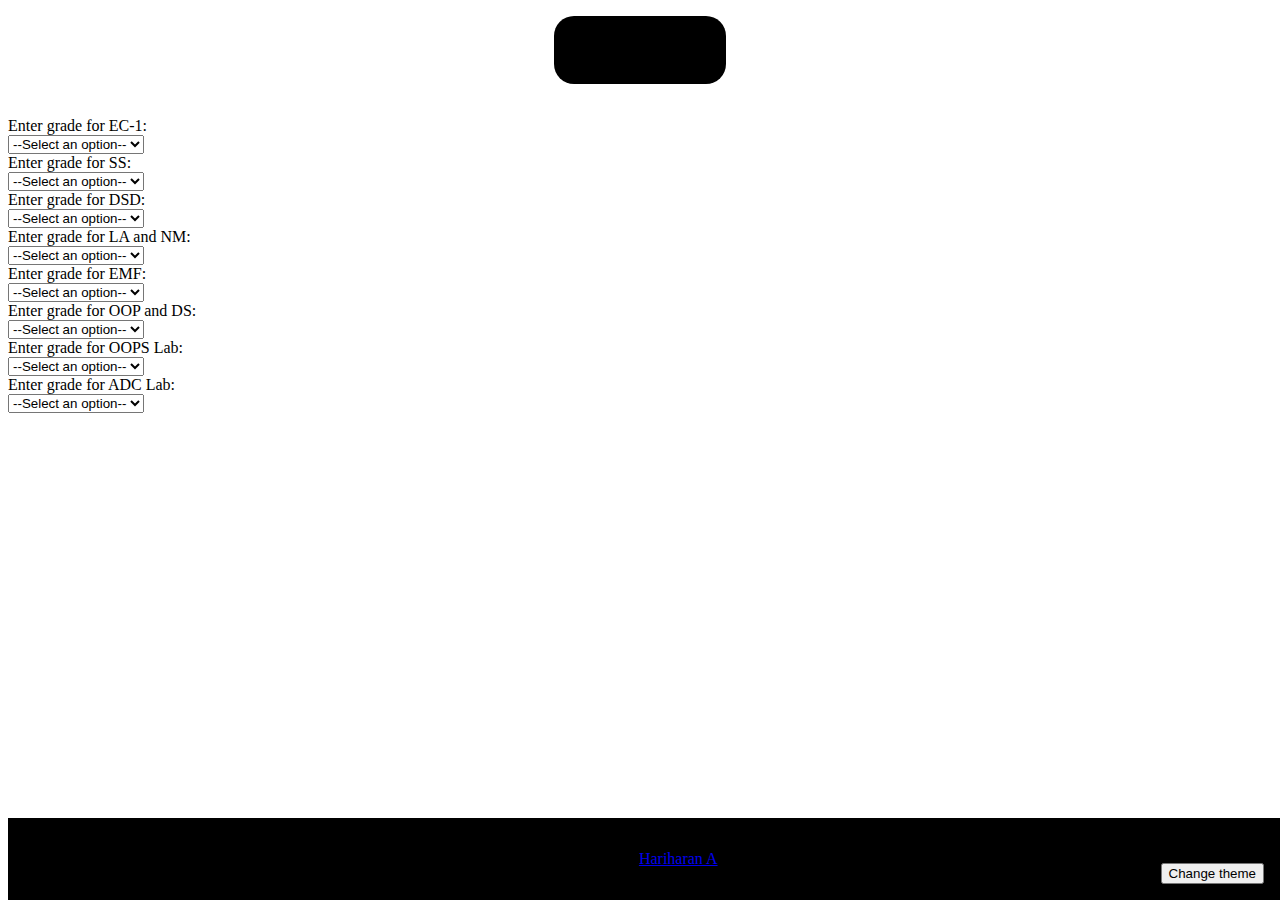
==== index.html @ 106b1908 "Add files via upload" ====
<!DOCTYPE html>
<html lang="en">
<head>
    <meta charset="UTF-8">
    <meta http-equiv="X-UA-Compatible" content="IE=edge">
    <meta name="viewport" content="width=device-width, initial-scale=1.0">
    <link rel="stylesheet" href="https://cdn.jsdelivr.net/npm/bootstrap@4.6.1/dist/css/bootstrap.min.css" integrity="sha384-zCbKRCUGaJDkqS1kPbPd7TveP5iyJE0EjAuZQTgFLD2ylzuqKfdKlfG/eSrtxUkn" crossorigin="anonymous">
    <title>ECE Sem3 GPA Calculator</title>
    <link rel="stylesheet" href="static/styles.css">
</head>
<body class="bg-dark text-light">
  <span class="gpa-result">Your GPA: <span id="result-box"></span></span>
    <form class="container">
        <div class="form-group row">
          <label class="col-sm-3 col-form-label">Enter grade for EC-1:</label>
          <div class="col-sm-9">
              <select class="form-control sele" id="sub1" name="ec1">
                <option>--Select an option--</option>
                <option>O</option>
                <option>A+</option>
                <option>A</option>
                <option>B+</option>
                <option>B</option>
                <option>RA or A</option>
              </select>
          </div>
        </div>

        <div class="form-group row">
            <label class="col-sm-3 col-form-label">Enter grade for SS:</label>
            <div class="col-sm-9">
                <select class="form-control sele" id="sub1" name="ss">
                  <option>--Select an option--</option>
                  <option>O</option>
                  <option>A+</option>
                  <option>A</option>
                  <option>B+</option>
                  <option>B</option>
                  <option>RA or A</option>
                </select>
            </div>
          </div>

          <div class="form-group row">
            <label class="col-sm-3 col-form-label">Enter grade for DSD:</label>
            <div class="col-sm-9">
                <select class="form-control sele" id="sub1" name="dsd">
                  <option>--Select an option--</option>
                  <option>O</option>
                  <option>A+</option>
                  <option>A</option>
                  <option>B+</option>
                  <option>B</option>
                  <option>RA or A</option>
                </select>
            </div>
          </div>

          <div class="form-group row">
            <label class="col-sm-3 col-form-label">Enter grade for LA and NM:</label>
            <div class="col-sm-9">
                <select class="form-control sele" id="sub1" name="maths">
                  <option>--Select an option--</option>
                  <option>O</option>
                  <option>A+</option>
                  <option>A</option>
                  <option>B+</option>
                  <option>B</option>
                  <option>RA or A</option>
                </select>
            </div>
          </div>

          <div class="form-group row">
            <label class="col-sm-3 col-form-label">Enter grade for EMF:</label>
            <div class="col-sm-9">
                <select class="form-control sele" id="sub1" name="emf">
                  <option>--Select an option--</option>
                  <option>O</option>
                  <option>A+</option>
                  <option>A</option>
                  <option>B+</option>
                  <option>B</option>
                  <option>RA or A</option>
                </select>
            </div>
          </div>

          <div class="form-group row">
            <label class="col-sm-3 col-form-label">Enter grade for OOP and DS:</label>
            <div class="col-sm-9">
                <select class="form-control sele" id="sub1" name="oops">
                  <option>--Select an option--</option>
                  <option>O</option>
                  <option>A+</option>
                  <option>A</option>
                  <option>B+</option>
                  <option>B</option>
                  <option>RA or A</option>
                </select>
            </div>
          </div>

          <div class="form-group row">
            <label class="col-sm-3 col-form-label">Enter grade for OOPS Lab:</label>
            <div class="col-sm-9">
                <select class="form-control sele" id="sub1" name="oopslab">
                  <option>--Select an option--</option>
                  <option>O</option>
                  <option>A+</option>
                  <option>A</option>
                  <option>B+</option>
                  <option>B</option>
                  <option>RA or A</option>
                </select>
            </div>
          </div>

          <div class="form-group row">
            <label class="col-sm-3 col-form-label">Enter grade for ADC Lab:</label>
            <div class="col-sm-9">
                <select class="form-control sele" id="sub1" name="adclab">
                  <option>--Select an option--</option>
                  <option>O</option>
                  <option>A+</option>
                  <option>A</option>
                  <option>B+</option>
                  <option>B</option>
                  <option>RA or A</option>
                </select>
            </div>
          </div>
      </form>
    <div class="leftal">
      <button class="btn btn-secondary" id="toggle_mode">Change theme</button>
    </div>
    <footer>
      <span>
        Made by <a href="https://github.com/hariharan-tech">Hariharan A</a>
      </span>
    </footer>
    <script src="https://cdn.jsdelivr.net/npm/jquery@3.5.1/dist/jquery.slim.min.js" integrity="sha384-DfXdz2htPH0lsSSs5nCTpuj/zy4C+OGpamoFVy38MVBnE+IbbVYUew+OrCXaRkfj" crossorigin="anonymous"></script>
    <script src="https://cdn.jsdelivr.net/npm/bootstrap@4.6.1/dist/js/bootstrap.bundle.min.js" integrity="sha384-fQybjgWLrvvRgtW6bFlB7jaZrFsaBXjsOMm/tB9LTS58ONXgqbR9W8oWht/amnpF" crossorigin="anonymous"></script>
    <script src="index.js"></script>
</body>
</html>
---- static/styles.css ----
body{
    text-align: center;
    margin-top:2rem;
}

.gpa-result{
    padding: 1rem;
    background-color: black;
    font-size:2rem;
    border-radius: 20px;
}

form{
    text-align: left;
    margin-top: 3rem;
}

.leftal{
    z-index: 1;
}

footer{
    background-color: black;
    padding:2rem 0;
    position: absolute;
    width:100%;
    bottom:0;
    z-index:0;
}

@media screen and (min-width:780px){
    .leftal{
        position:absolute;
        bottom:1rem;
        right:1rem;
    }
}

@media screen and (max-width:780px){
    .leftal{
        position:sticky;
        text-align: right;
        bottom:0.8rem;
    }
    footer{
        position:relative;
    }
}
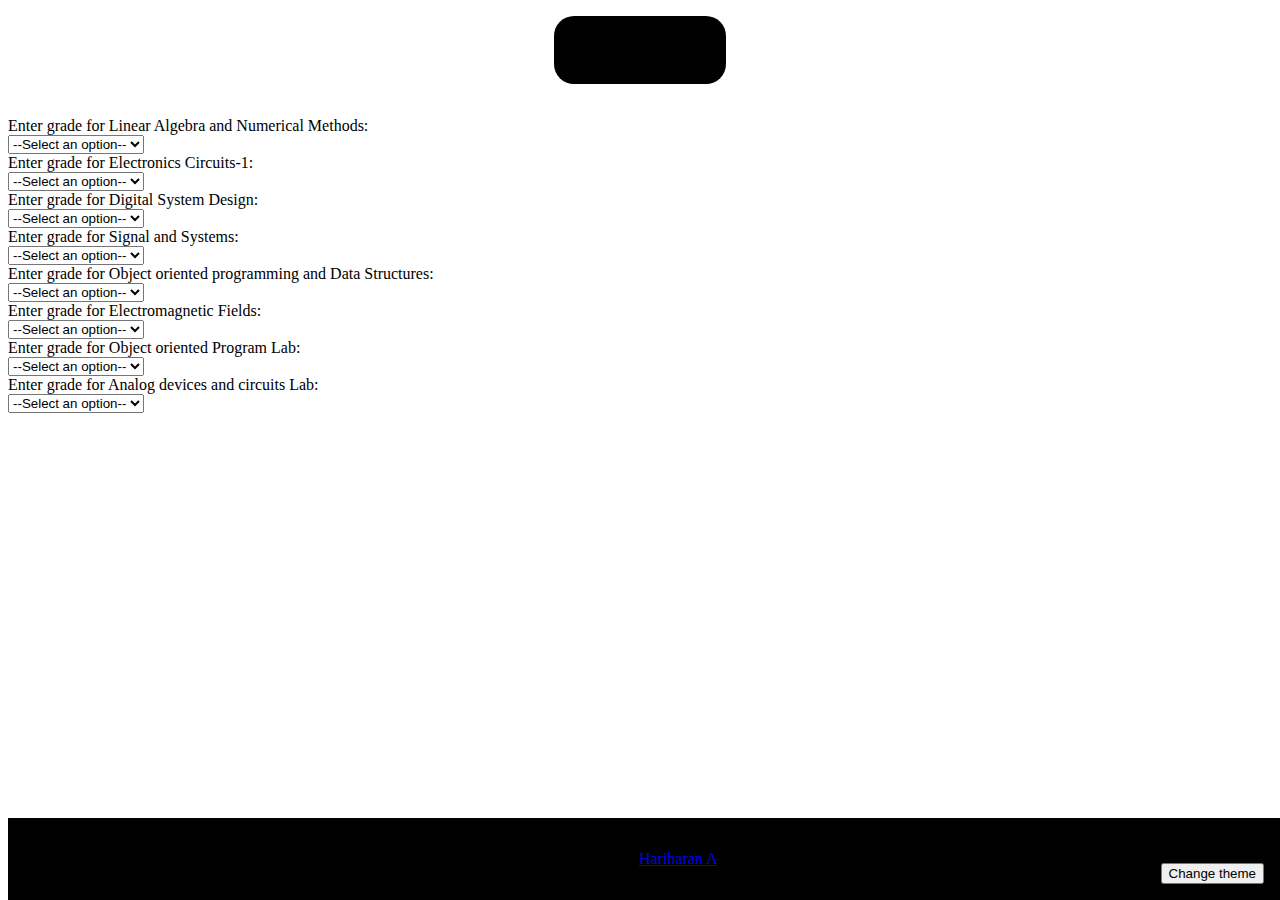
==== commit 50b374b6: "Update index.html" ====
--- a/index.html
+++ b/index.html
@@ -11,8 +11,24 @@
 <body class="bg-dark text-light">
   <span class="gpa-result">Your GPA: <span id="result-box"></span></span>
     <form class="container">
+        
         <div class="form-group row">
-          <label class="col-sm-3 col-form-label">Enter grade for EC-1:</label>
+            <label class="col-sm-3 col-form-label">Enter grade for Linear Algebra and Numerical Methods:</label>
+            <div class="col-sm-9">
+                <select class="form-control sele" id="sub1" name="maths">
+                  <option>--Select an option--</option>
+                  <option>O</option>
+                  <option>A+</option>
+                  <option>A</option>
+                  <option>B+</option>
+                  <option>B</option>
+                  <option>RA or A</option>
+                </select>
+            </div>
+          </div>
+        
+        <div class="form-group row">
+          <label class="col-sm-3 col-form-label">Enter grade for Electronics Circuits-1:</label>
           <div class="col-sm-9">
               <select class="form-control sele" id="sub1" name="ec1">
                 <option>--Select an option--</option>
@@ -26,23 +42,8 @@
           </div>
         </div>
 
-        <div class="form-group row">
-            <label class="col-sm-3 col-form-label">Enter grade for SS:</label>
-            <div class="col-sm-9">
-                <select class="form-control sele" id="sub1" name="ss">
-                  <option>--Select an option--</option>
-                  <option>O</option>
-                  <option>A+</option>
-                  <option>A</option>
-                  <option>B+</option>
-                  <option>B</option>
-                  <option>RA or A</option>
-                </select>
-            </div>
-          </div>
-
           <div class="form-group row">
-            <label class="col-sm-3 col-form-label">Enter grade for DSD:</label>
+            <label class="col-sm-3 col-form-label">Enter grade for Digital System Design:</label>
             <div class="col-sm-9">
                 <select class="form-control sele" id="sub1" name="dsd">
                   <option>--Select an option--</option>
@@ -57,9 +58,9 @@
           </div>
 
           <div class="form-group row">
-            <label class="col-sm-3 col-form-label">Enter grade for LA and NM:</label>
+            <label class="col-sm-3 col-form-label">Enter grade for Signal and Systems:</label>
             <div class="col-sm-9">
-                <select class="form-control sele" id="sub1" name="maths">
+                <select class="form-control sele" id="sub1" name="ss">
                   <option>--Select an option--</option>
                   <option>O</option>
                   <option>A+</option>
@@ -71,8 +72,23 @@
             </div>
           </div>
 
+        <div class="form-group row">
+            <label class="col-sm-3 col-form-label">Enter grade for Object oriented programming and Data Structures:</label>
+            <div class="col-sm-9">
+                <select class="form-control sele" id="sub1" name="oops">
+                  <option>--Select an option--</option>
+                  <option>O</option>
+                  <option>A+</option>
+                  <option>A</option>
+                  <option>B+</option>
+                  <option>B</option>
+                  <option>RA or A</option>
+                </select>
+            </div>
+          </div>
+        
           <div class="form-group row">
-            <label class="col-sm-3 col-form-label">Enter grade for EMF:</label>
+            <label class="col-sm-3 col-form-label">Enter grade for Electromagnetic Fields:</label>
             <div class="col-sm-9">
                 <select class="form-control sele" id="sub1" name="emf">
                   <option>--Select an option--</option>
@@ -85,24 +101,9 @@
                 </select>
             </div>
           </div>
-
+        
           <div class="form-group row">
-            <label class="col-sm-3 col-form-label">Enter grade for OOP and DS:</label>
-            <div class="col-sm-9">
-                <select class="form-control sele" id="sub1" name="oops">
-                  <option>--Select an option--</option>
-                  <option>O</option>
-                  <option>A+</option>
-                  <option>A</option>
-                  <option>B+</option>
-                  <option>B</option>
-                  <option>RA or A</option>
-                </select>
-            </div>
-          </div>
-
-          <div class="form-group row">
-            <label class="col-sm-3 col-form-label">Enter grade for OOPS Lab:</label>
+            <label class="col-sm-3 col-form-label">Enter grade for Object oriented Program Lab:</label>
             <div class="col-sm-9">
                 <select class="form-control sele" id="sub1" name="oopslab">
                   <option>--Select an option--</option>
@@ -117,7 +118,7 @@
           </div>
 
           <div class="form-group row">
-            <label class="col-sm-3 col-form-label">Enter grade for ADC Lab:</label>
+            <label class="col-sm-3 col-form-label">Enter grade for Analog devices and circuits Lab:</label>
             <div class="col-sm-9">
                 <select class="form-control sele" id="sub1" name="adclab">
                   <option>--Select an option--</option>
@@ -143,4 +144,4 @@
     <script src="https://cdn.jsdelivr.net/npm/bootstrap@4.6.1/dist/js/bootstrap.bundle.min.js" integrity="sha384-fQybjgWLrvvRgtW6bFlB7jaZrFsaBXjsOMm/tB9LTS58ONXgqbR9W8oWht/amnpF" crossorigin="anonymous"></script>
     <script src="index.js"></script>
 </body>
-</html>+</html>
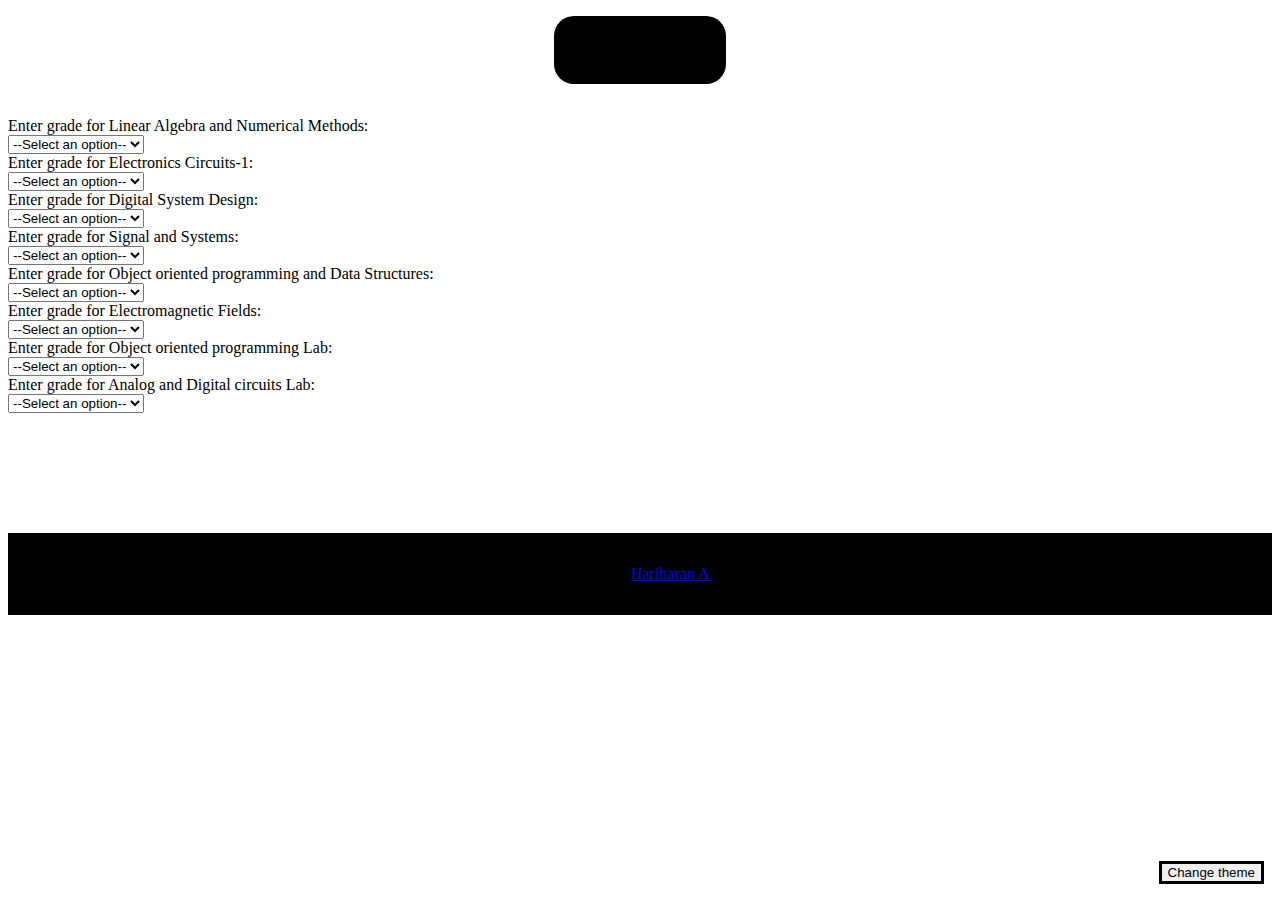
==== commit a8d2499f: "Update index.html" ====
--- a/index.html
+++ b/index.html
@@ -103,7 +103,7 @@
           </div>
         
           <div class="form-group row">
-            <label class="col-sm-3 col-form-label">Enter grade for Object oriented Program Lab:</label>
+            <label class="col-sm-3 col-form-label">Enter grade for Object oriented programming Lab:</label>
             <div class="col-sm-9">
                 <select class="form-control sele" id="sub1" name="oopslab">
                   <option>--Select an option--</option>
@@ -118,7 +118,7 @@
           </div>
 
           <div class="form-group row">
-            <label class="col-sm-3 col-form-label">Enter grade for Analog devices and circuits Lab:</label>
+            <label class="col-sm-3 col-form-label">Enter grade for Analog and Digital circuits Lab:</label>
             <div class="col-sm-9">
                 <select class="form-control sele" id="sub1" name="adclab">
                   <option>--Select an option--</option>
--- a/static/styles.css
+++ b/static/styles.css
@@ -15,6 +15,10 @@
     margin-top: 3rem;
 }
 
+#toggle_mode{
+    border:solid black 3px;
+}
+
 .leftal{
     z-index: 1;
 }
@@ -22,9 +26,7 @@
 footer{
     background-color: black;
     padding:2rem 0;
-    position: absolute;
-    width:100%;
-    bottom:0;
+    margin-top:7.5rem;
     z-index:0;
 }
 
@@ -42,7 +44,4 @@
         text-align: right;
         bottom:0.8rem;
     }
-    footer{
-        position:relative;
-    }
-}+}
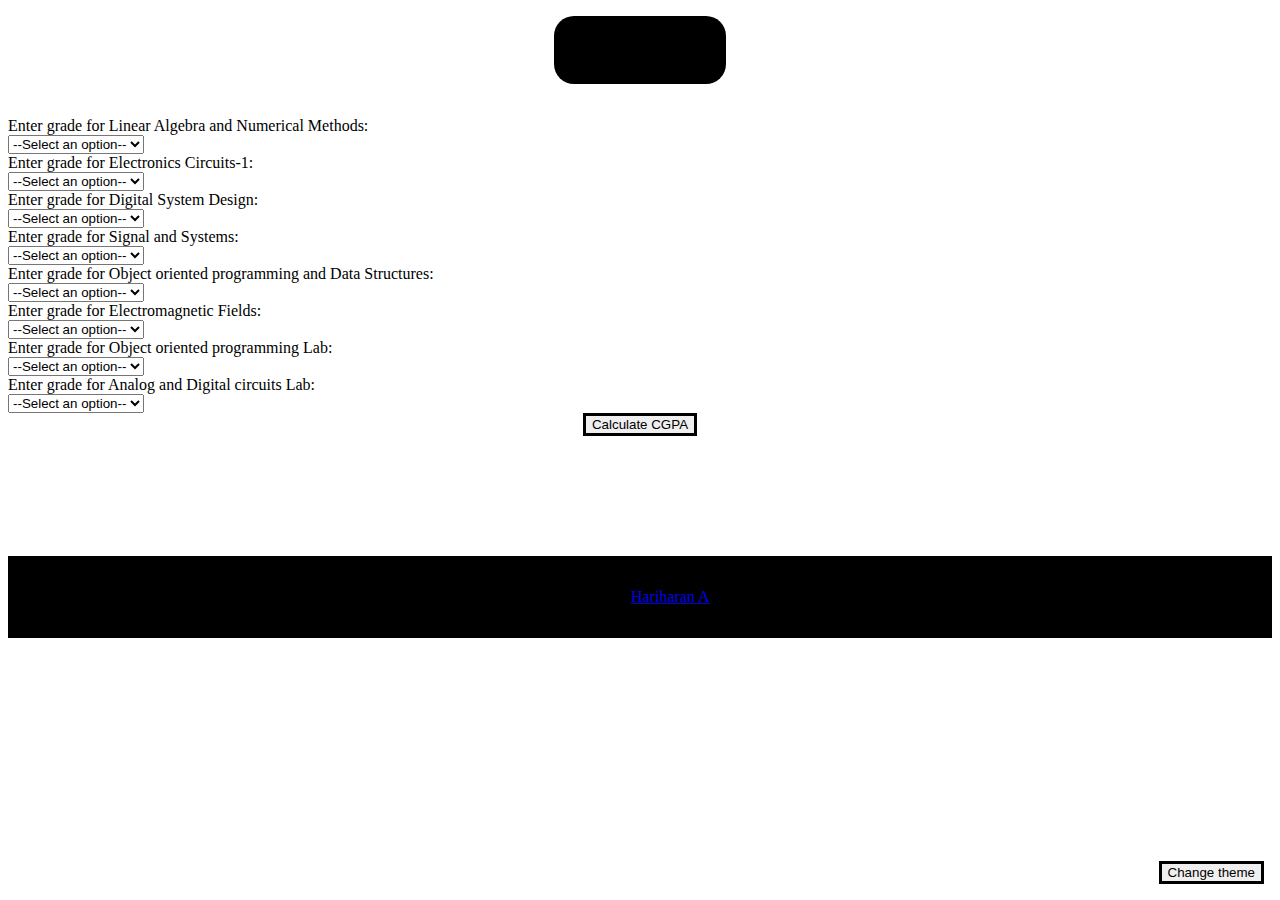
==== commit 3fb9337d: "Update index.html" ====
--- a/index.html
+++ b/index.html
@@ -22,7 +22,7 @@
                   <option>A</option>
                   <option>B+</option>
                   <option>B</option>
-                  <option>RA or A</option>
+                  <option>RA or AB</option>
                 </select>
             </div>
           </div>
@@ -37,7 +37,7 @@
                 <option>A</option>
                 <option>B+</option>
                 <option>B</option>
-                <option>RA or A</option>
+                <option>RA or AB</option>
               </select>
           </div>
         </div>
@@ -52,7 +52,7 @@
                   <option>A</option>
                   <option>B+</option>
                   <option>B</option>
-                  <option>RA or A</option>
+                  <option>RA or AB</option>
                 </select>
             </div>
           </div>
@@ -67,7 +67,7 @@
                   <option>A</option>
                   <option>B+</option>
                   <option>B</option>
-                  <option>RA or A</option>
+                  <option>RA or AB</option>
                 </select>
             </div>
           </div>
@@ -82,7 +82,7 @@
                   <option>A</option>
                   <option>B+</option>
                   <option>B</option>
-                  <option>RA or A</option>
+                  <option>RA or AB</option>
                 </select>
             </div>
           </div>
@@ -97,7 +97,7 @@
                   <option>A</option>
                   <option>B+</option>
                   <option>B</option>
-                  <option>RA or A</option>
+                  <option>RA or AB</option>
                 </select>
             </div>
           </div>
@@ -112,7 +112,7 @@
                   <option>A</option>
                   <option>B+</option>
                   <option>B</option>
-                  <option>RA or A</option>
+                  <option>RA or AB</option>
                 </select>
             </div>
           </div>
@@ -127,13 +127,16 @@
                   <option>A</option>
                   <option>B+</option>
                   <option>B</option>
-                  <option>RA or A</option>
+                  <option>RA or AB</option>
                 </select>
             </div>
           </div>
       </form>
     <div class="leftal">
       <button class="btn btn-secondary" id="toggle_mode">Change theme</button>
+    </div>
+    <div class="rightal">
+      <a href="cgpa.html"><button class="btn btn-danger" id="toggle_mode">Calculate CGPA</button></a>
     </div>
     <footer>
       <span>
